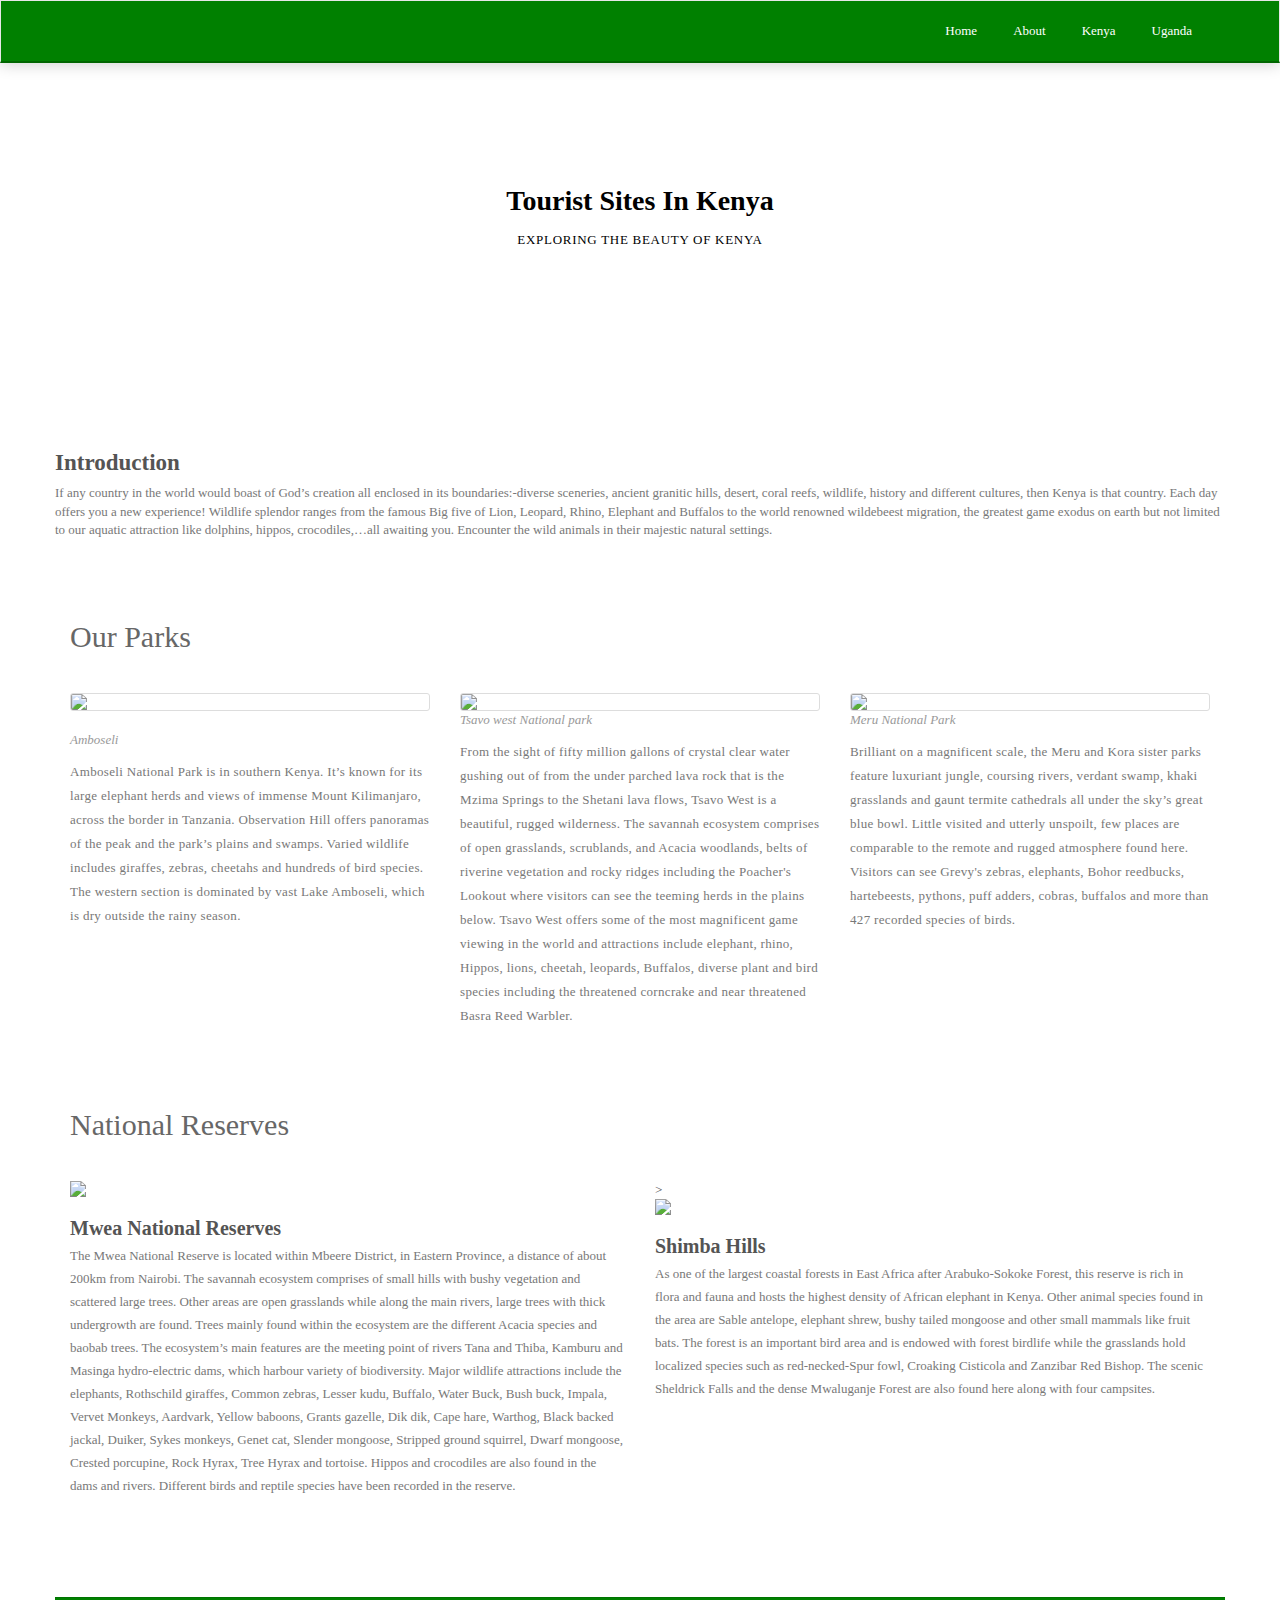
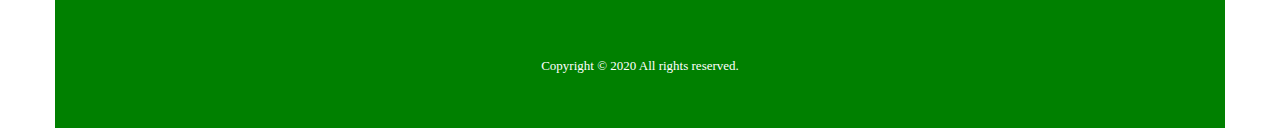
==== Kenya.html @ 0772cd7d "first commit" ====
<!DOCTYPE html>
<html>
	<head>
		<meta charset="utf-8">
		<title>Sites in Kenya</title>
		<meta name="description" content="Your description">
		<meta name="keywords" content="Your,Keywords">
		
		<meta name="viewport" content="width=device-width, initial-scale=1.0">
		
		<link href="css/bootstrap.css" rel="stylesheet">
		
		<link href="css/main.css" rel="stylesheet">
		
	</head>
	
	<body>
	
		<div class="wrapper">
		
			
			<header>
				<nav class="navbar navbar-default" role="navigation">
					<div class="container">
						<div class="collapse navbar-collapse" id="bs-example-navbar-collapse-1">
							<ul class="nav navbar-nav navbar-right">
							<li><a href="index.html">Home</a></li>
								<li><a href="About.html">About</a></li>
								<li><a href="Kenya.html">Kenya</a></li>
								<li><a href="Uganda.html">Uganda</a></li>

								</li>
							</ul>
						</div>
					</div>
				</nav>
			</header>
			
			
			<div class="banner1">
				<div class="container">
					
					<h2>Tourist sites in Kenya</h2>
					
					<p>Exploring the beauty of Kenya</p>
				</div>
			</div>
			
			<div class="after-banner">
				<div class="container">
				<div class="row">
					<div class="column">
						<div class="column">
							<!-- after banner item -->
							<div class="column">
								<!-- heading -->
								<h3>Introduction</h3>								<!-- paragraph -->
								<p>If any country in the world would boast of God’s creation all enclosed in its boundaries:-diverse sceneries, ancient granitic hills, desert, coral reefs, wildlife, history and different cultures, then Kenya is that country.

Each day offers you a new experience! Wildlife splendor ranges from the famous Big five of Lion, Leopard, Rhino, Elephant and Buffalos to the world renowned wildebeest migration, the greatest game exodus on earth but not limited to our aquatic attraction like dolphins, hippos, crocodiles,…all awaiting you. Encounter the wild animals in their majestic natural settings.</p>
								
							</div>
						</div>
						
			
			<div class="event" id="event">
				<div class="container">
					<div class="default-heading">
						<h2>Our Parks</h2>
					</div>
					<div class="row">
						<div class="col-md-4 col-sm-4">
							<div class="event-item">
								<img class="img-responsive" src="http://www.kws.go.ke/sites/default/files/styles/park_gallery_style/public/DSC02950_0.JPG?itok=-iqbJYfl" />
								<h4> </h4>
								<span class="sub-text">Amboseli</span>
								<p>Amboseli National Park is in southern Kenya. It’s known for its large elephant herds and views of immense Mount Kilimanjaro, across the border in Tanzania. Observation Hill offers panoramas of the peak and the park’s plains and swamps. Varied wildlife includes giraffes, zebras, cheetahs and hundreds of bird species. The western section is dominated by vast Lake Amboseli, which is dry outside the rainy season.</p>
							</div>
						</div>
						<div class="col-md-4 col-sm-4">
							<div class="event-item">
								<img class="img-responsive" src="http://www.kws.go.ke/sites/default/files/styles/park_gallery_style/public/_DSC1816-2.JPG?itok=d5SPYXiI" />
								<span class="sub-text">Tsavo west National park</span>
								<p>From the sight of fifty million gallons of crystal clear water gushing out of from the under parched lava rock that is the Mzima Springs  to the Shetani  lava flows, Tsavo West is a beautiful, rugged wilderness. The savannah ecosystem comprises of open grasslands, scrublands, and Acacia woodlands, belts of riverine vegetation and rocky ridges including the Poacher's Lookout where visitors can see the teeming herds in the plains below. Tsavo West offers some of the most magnificent game viewing in the world and attractions include elephant, rhino, Hippos, lions, cheetah, leopards, Buffalos, diverse plant and bird species including the threatened corncrake and near threatened Basra Reed Warbler.</p>
							</div>
						</div>
						<div class="col-md-4 col-sm-4">
							<div class="event-item">
								<img class="img-responsive" src="http://www.kws.go.ke/sites/default/files/styles/park_gallery_style/public/Giraffa%20camelopardalis%20reticulata.jpg?itok=1RlCcuCW" />
								<span class="sub-text">Meru National Park</span>
								<p>Brilliant on a magnificent scale, the Meru and Kora sister parks feature luxuriant jungle, coursing rivers, verdant swamp, khaki grasslands and gaunt termite cathedrals all under the sky’s great blue bowl. Little visited and utterly unspoilt, few places are comparable to the remote and rugged atmosphere found here. Visitors can see Grevy's zebras, elephants, Bohor reedbucks, hartebeests, pythons, puff adders, cobras, buffalos and more than 427 recorded species of birds.
</p>
							</div>
						</div>
					</div>
				</div>
			</div>
			<div class="blog" id="blog">
				<div class="container">
					<div class="default-heading">
						
						<h2>National Reserves</h2>
					</div>
					<div class="row">
						<div class="col-md-6 col-sm-6">
							<div class="entry">
							<img class="img-responsive" src="http://www.kws.go.ke/sites/default/files/styles/park_gallery_style/public/DSC01209.JPG?itok=SwtiZM4W" />
								<h3>Mwea National Reserves</h3>
								<p>The Mwea National Reserve is located within Mbeere District, in Eastern Province, a distance of about 200km from Nairobi.  The savannah ecosystem comprises of small hills with bushy vegetation and scattered large trees. Other areas are open grasslands while along the main rivers, large trees with thick undergrowth are found. Trees mainly found within the ecosystem are the different Acacia species and baobab trees.  The ecosystem’s main features are the meeting point of rivers Tana and Thiba, Kamburu and Masinga hydro-electric dams, which harbour variety of biodiversity.

Major wildlife attractions include the  elephants, Rothschild giraffes, Common zebras, Lesser kudu, Buffalo, Water Buck, Bush buck, Impala, Vervet Monkeys, Aardvark, Yellow baboons, Grants gazelle, Dik dik, Cape hare, Warthog,  Black backed jackal, Duiker, Sykes monkeys, Genet cat, Slender mongoose, Stripped ground squirrel, Dwarf mongoose, Crested porcupine, Rock Hyrax, Tree Hyrax and tortoise. Hippos and crocodiles are also found in the dams and rivers. Different birds and reptile species have been recorded in the reserve.</p>
							</div>
						</div>
						<div class="col-md-6 col-sm-6">
							<div class="entry">>
								<img class="img-responsive" src="http://www.kws.go.ke/sites/default/files/styles/park_gallery_style/public/sheldrick%20fa%3B%3Bs%202.jpg?itok=vPCuTHFD" />
								<h3>Shimba Hills </h3>
								
								<p>As one of the largest coastal forests in East Africa after Arabuko-Sokoke Forest, this reserve is rich in flora and fauna and hosts the highest density of African elephant in Kenya. Other animal species found in the area are Sable antelope, elephant shrew, bushy tailed mongoose and other small mammals like fruit bats. The forest is an important bird area and is endowed with forest birdlife while the grasslands hold localized species such as red-necked-Spur fowl, Croaking Cisticola and Zanzibar Red Bishop. The scenic Sheldrick Falls and the dense Mwaluganje Forest are also found here along with four campsites. </p>
							</div>
						</div>
						
					</div>
				</div>
			</div>
			
			<footer>
					
					<p class="copy-right">Copyright &copy; 2020   All rights reserved. </p>
				</div>
			</footer>

		</div>
	
	</body>
---- css/main.css ----
body{
	font-family: 'Open Sans', Sans Serif;
	font-weight: 400;
	color: #545454;
	-webkit-font-smoothing: antialiased;
}

h1,h2,h3,h4,h5,h6{
	font-family: 'Open Sans', Sans Serif;
	font-weight: 600;
}

p{
	margin:0;
	padding:0;
	color: #787878;
}

a{
	text-decoration: none;
	color: #d65814;
}

a:hover{
	text-decoration: none;
	color: #a93c01;
}

a:hover,a:active,a:focus {
	outline: 0;
}

hr{

}

:focus {
	outline:none;
}

::-moz-focus-inner {
	border:0;
}

header .navbar { 
	margin: 0;
		background: green;
	border-radius: 0;
	border-bottom: 2px solid rgba(0,0,0,0.2); 
	box-shadow: 0 1px 15px rgba(0,0,0,0.2);
}
header .navbar-default .navbar-nav>li>a {
	margin: 15px 3px;
	padding-top: 6px;
	color: #fff;
	padding-bottom: 6px;
	border-radius: 2px;
}

header .navbar-default .navbar-nav>li>a:hover, 
header .navbar-default .navbar-nav>li>a:focus,
header .navbar-default .navbar-nav>li.open>a:hover, 
header .navbar-default .navbar-nav>li.open>a:focus {
	background: #fff;
}

header .navbar-nav .dropdown-menu {
	top: 57px;
	border-radius: 3px;
}
header .navbar-nav .dropdown-menu:after, 
header .navbar-nav .dropdown-menu:before {
	bottom: 100%;
	right: 20px;
	border: solid transparent;
	content: " ";
	height: 0;
	width: 0;
	position: absolute;
	pointer-events: none;
}

header .navbar-nav .dropdown-menu:after {
	border-color: rgba(240, 253, 255, 0);
	border-bottom-color: #fff;
	border-width: 7px;
}

header .navbar-nav .dropdown-menu:before {
	border-color: rgba(194, 225, 245, 0);
	border-bottom-color: #d65814;
	border-width: 8px;
	margin-right: -1px;
}
header .navbar-brand {
	padding: 0;
	height: auto;
}
header .navbar-brand img {
	position: relative;
	top: 5px;
	max-width: 165px;
}

 
.banner {
	/*background: #e47133;*/
	background-image:url("https://www.ugandawildlife.org/images/photo-of-day/Africa-geographic/christian-passeri-male-chimp-communicating-kibale-np-uganda-web.jpg");
	padding-top: 120px;
	padding-bottom: 120px;
	text-align: center;
}
.banner1 {
	/*background: #e47133;*/
	background-image:url("https://www.ugandawildlife.org/images/header-images/Parks/mgnp/AlphaMaleSleeping.jpg");
	padding-top: 120px;
	padding-bottom: 120px;
	text-align: center;
	color:black;
}
.banner1 h2 {
	margin-top: 0;
	margin-bottom: 0;
	font-size: 28px;
	line-height: 35px;
	color: black;
	text-transform: capitalize;
}
.banner2{
	/*background: #e47133;*/
	background-image:url("https://www.ugandawildlife.org/images/header-images/Parks/menp/MENP-mubiyi-rocks.jpg");
	padding-top: 120px;
	padding-bottom: 120px;
	text-align: center;
}

.banner h2 {
	margin-top: 0;
	margin-bottom: 0;
	font-size: 28px;
	line-height: 35px;
	color: #eee;
	text-transform: capitalize;
}
.banner p {
	max-width: 700px;
	margin: 0 auto;
	margin-top: 10px;
	font-size: 13px;
	line-height: 24px;
	color: #ddd;
	text-transform: uppercase;
	letter-spacing: 0.055em;
}

.banner1 p {
	max-width: 700px;
	margin: 0 auto;
	margin-top: 10px;
	font-size: 13px;
	line-height: 24px;
	color: black;
	text-transform: uppercase;
	letter-spacing: 0.055em;
}
 
.after-banner {
	padding-top: 60px;
}

.after-banner .ab-item {
	max-width: 360px;
	margin: 0 auto;
	margin-top: 30px;
}

.after-banner .ab-item h3 {
	margin-top: 0;
	font-size: 24px;
}

.after-banner .ab-item  p {
	font-size: 14px;
	line-height: 24px;
	letter-spacing: 0.025em;
}



.default-heading  {
	margin-top: 20px;
	margin-bottom: 10px;
}
.default-heading h2{
	margin-top: 0;
	font-size: 30px;
	color: #676767;
	font-weight: 400;
}


.event {
	padding-top: 60px;
}

.event .event-item {
	max-width: 360px;
	margin: 0 auto;
	margin-top: 30px;
}

.event .event-item img {
	border: 1px solid #ddd;
	border-radius: 3px;
}

.event .event-item h4 {
	margin-top: 20px;
	margin-bottom: 5px;
	font-size: 20px;
}

.event .event-item .sub-text {
	display: block;
	margin-bottom: 10px;
	font-size: 13px;
	color: #999;
	font-style: italic;
}

.event .event-item  p {
	font-size: 13px;
	line-height: 24px;
	letter-spacing: 0.025em;
}


.blog {
	padding-top: 60px;
}

.blog .entry {
	max-width: 600px;
	margin: 0 auto;
	margin-top: 30px;
}

.blog .entry  h3 {
	margin-top: 20px;
	margin-bottom: 5px;
	font-size: 20px;
}

.blog .entry .meta {
	display: block;
	margin-bottom: 10px;
	font-size: 13px;
	color: #787878;
}

.blog .entry  p {
	font-size: 13px;
	line-height: 23px;
}

.blog .text-center .btn {
	margin-top: 30px;
}




footer {
	margin-top: 100px;
	padding: 50px 0;
	background: green;
	text-align: center;
	border-top: 1px solid rgba(0,0,0,0.1);
}
footer.ffoot {margin-top: 0;}
footer p {
	font-size: 13px;
	line-height: 25px;
	color: #fff;
}
footer p a { 
	font-size: 13px;
	line-height: 24px;
	text-transform: uppercase;
	letter-spacing: 0.055em;
	color: #fff;
}
footer p a:hover { color: #a93c01; }


footer .social a  i {
	display: block;
	width: 100%;
	height: 100%;
	line-height: 30px;
	border-radius: 50%;
	border: 1px dashed #d65814;
}

footer .copy-right {
	margin-top: 5px;
}


@media (max-width: 480px){

}
@media (max-width: 767px){
	header .navbar-brand img { max-width: 140px; top: 3px; }
	header .navbar-nav .dropdown-menu:after, 
	header .navbar-nav .dropdown-menu:before { display: none;}
	header .navbar-nav .dropdown-menu li a { color: #fff !important;}
	header .navbar-default .navbar-toggle .icon-bar {background: #fff;	}
	header .navbar-collapse { border: 0; box-shadow: none; }
	header .navbar-default .navbar-toggle,
	header .navbar-default .navbar-toggle:hover,
	header .navbar-default .navbar-toggle:focus	{
		background: transparent;
		border-color: #fff;
	}
	
	.default-heading {text-align: center;}
}


@media (max-width: 991px){

}
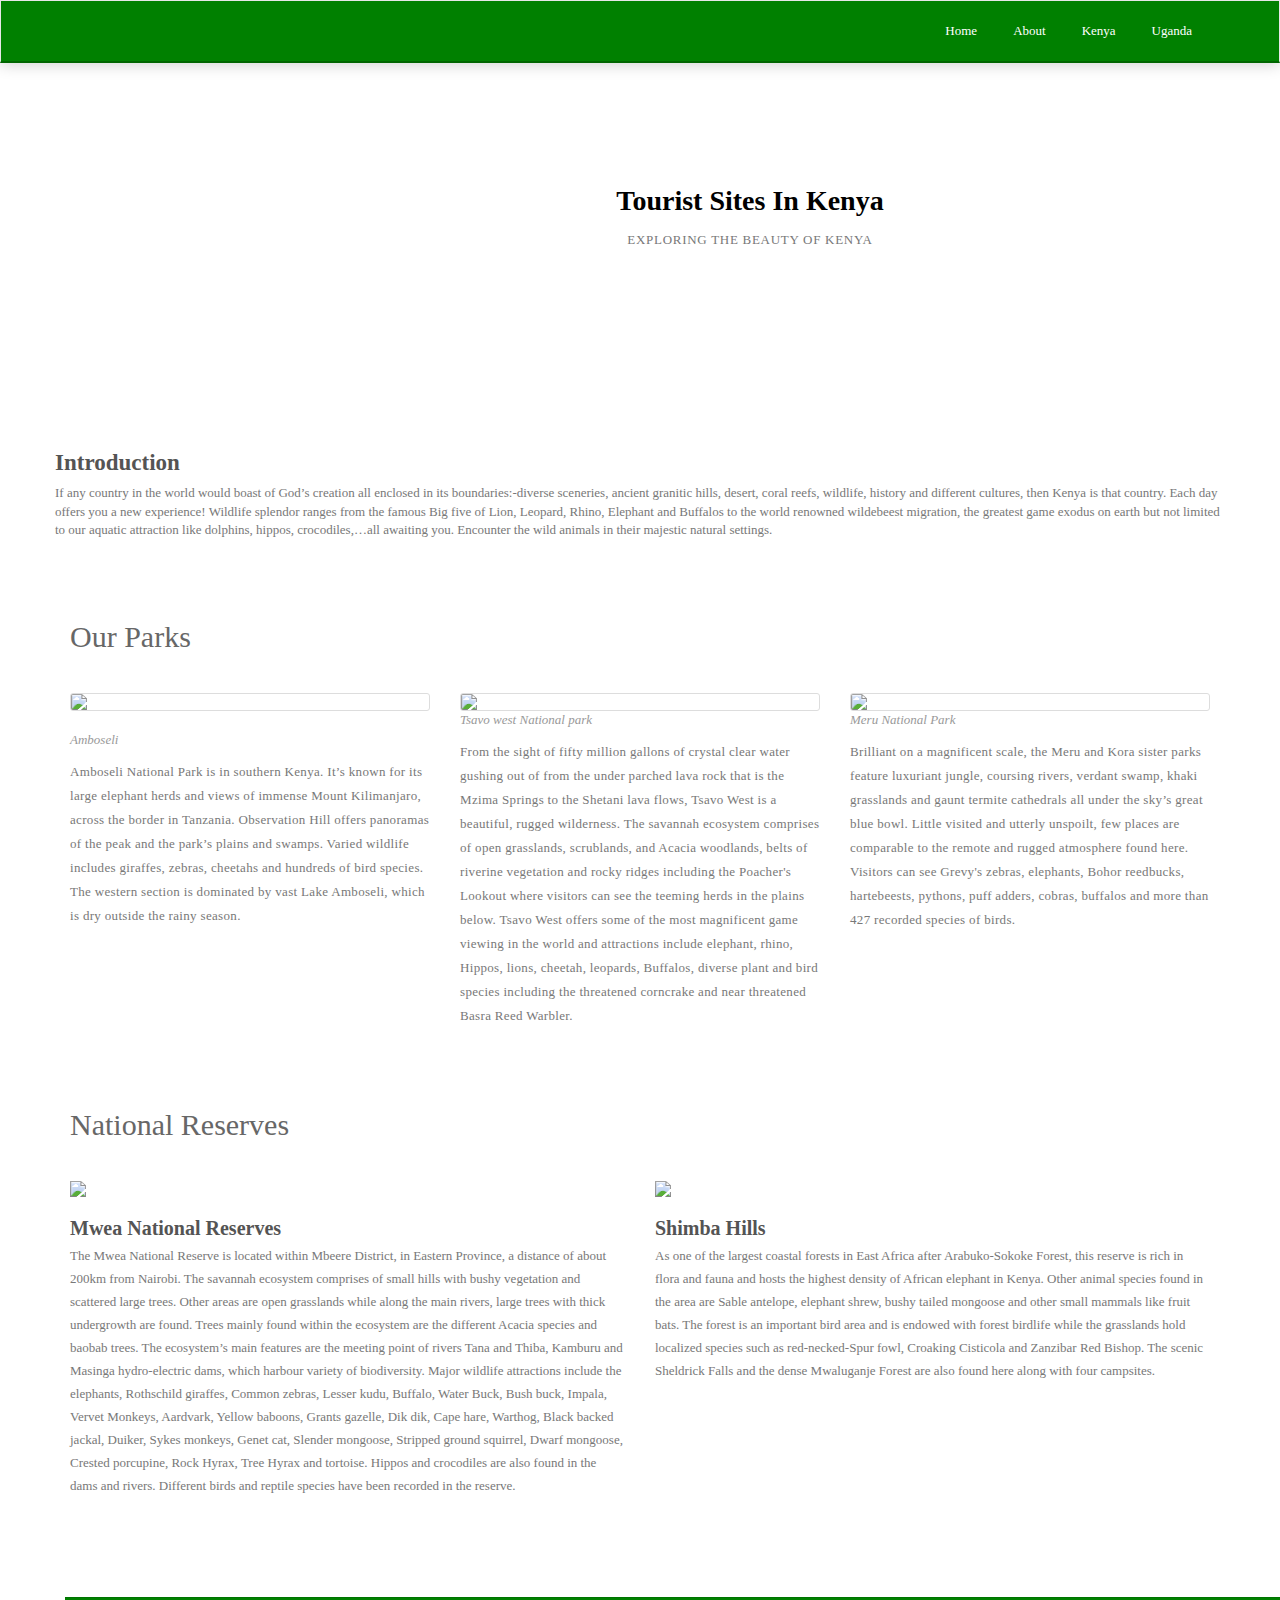
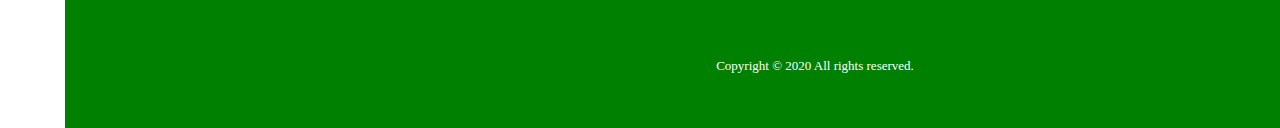
==== commit 4bc36b99: "first commit" ====
--- a/Kenya.html
+++ b/Kenya.html
@@ -112,7 +112,7 @@
 							</div>
 						</div>
 						<div class="col-md-6 col-sm-6">
-							<div class="entry">>
+							<div class="entry">
 								<img class="img-responsive" src="http://www.kws.go.ke/sites/default/files/styles/park_gallery_style/public/sheldrick%20fa%3B%3Bs%202.jpg?itok=vPCuTHFD" />
 								<h3>Shimba Hills </h3>
 								
--- a/css/main.css
+++ b/css/main.css
@@ -110,9 +110,13 @@
 	padding-bottom: 120px;
 	text-align: center;
 }
+
 .banner1 {
 	/*background: #e47133;*/
 	background-image:url("https://www.ugandawildlife.org/images/header-images/Parks/mgnp/AlphaMaleSleeping.jpg");
+	background-repeat: no-repeat;
+	background-size: cover;
+	width: 1500px;
 	padding-top: 120px;
 	padding-bottom: 120px;
 	text-align: center;
@@ -125,13 +129,19 @@
 	line-height: 35px;
 	color: black;
 	text-transform: capitalize;
-}
+	background-repeat: no-repeat;
+}
+
 .banner2{
 	/*background: #e47133;*/
 	background-image:url("https://www.ugandawildlife.org/images/header-images/Parks/menp/MENP-mubiyi-rocks.jpg");
+	background-repeat: no-repeat;
+	background-size: cover;
+	width: 1500px;
 	padding-top: 120px;
 	padding-bottom: 120px;
 	text-align: center;
+	margin-right: 50px;
 }
 
 .banner h2 {
@@ -159,7 +169,6 @@
 	margin-top: 10px;
 	font-size: 13px;
 	line-height: 24px;
-	color: black;
 	text-transform: uppercase;
 	letter-spacing: 0.055em;
 }
@@ -276,8 +285,12 @@
 	background: green;
 	text-align: center;
 	border-top: 1px solid rgba(0,0,0,0.1);
-}
-footer.ffoot {margin-top: 0;}
+	width: 1500px;
+	margin-left: 10px;
+	margin-right: 10px;
+}
+footer.ffoot {margin-top: 0;
+}
 footer p {
 	font-size: 13px;
 	line-height: 25px;
